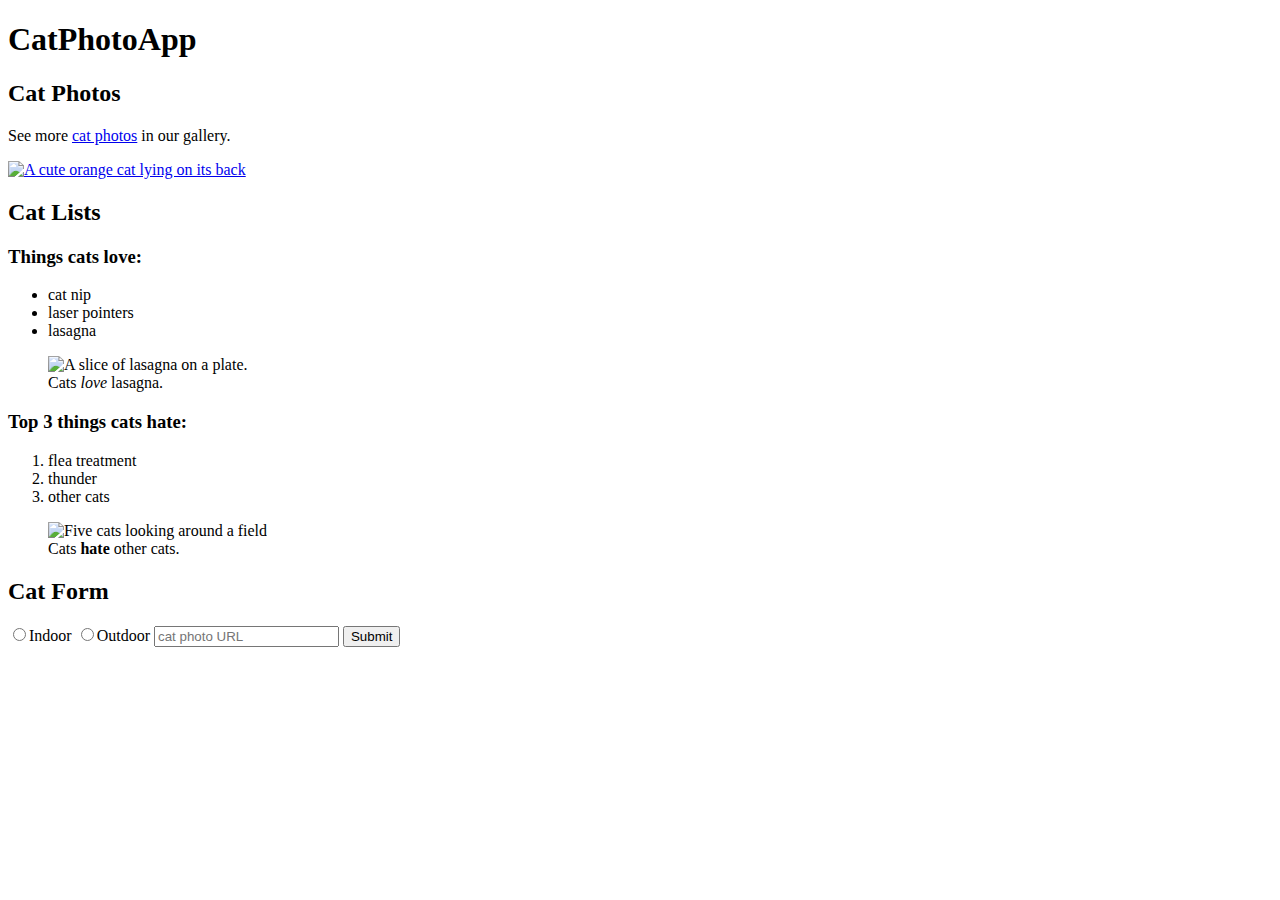
==== project01/index.html @ 9b3e15e6 "Project 1" ====
<!DOCTYPE html>
<html lang="en">
    <head>
        <meta charset="UTF-8" />
        <meta http-equiv="X-UA-Compatible" content="IE=edge" />
        <meta name="viewport" content="width=device-width, initial-scale=1.0" />
        <title>Project 1</title>
    </head>
    <body>
        <main>
            <h1>CatPhotoApp</h1>
            <section>
                <h2>Cat Photos</h2>
                <!-- TODO: Add link to cat photos -->
                <p>
                    See more
                    <a href="https://freecatphotoapp.com" target="_blank"
                        >cat photos</a
                    >
                    in our gallery.
                </p>
                <a href="https://freecatphotoapp.com"
                    ><img
                        src="https://cdn.freecodecamp.org/curriculum/cat-photo-app/relaxing-cat.jpg"
                        alt="A cute orange cat lying on its back"
                /></a>
            </section>
            <section>
                <h2>Cat Lists</h2>
                <h3>Things cats love:</h3>
                <ul>
                    <li>cat nip</li>
                    <li>laser pointers</li>
                    <li>lasagna</li>
                </ul>
                <figure>
                    <img
                        src="https://cdn.freecodecamp.org/curriculum/cat-photo-app/lasagna.jpg"
                        alt="A slice of lasagna on a plate." />
                    <figcaption>Cats <em>love</em> lasagna.</figcaption>
                </figure>
                <h3>Top 3 things cats hate:</h3>
                <ol>
                    <li>flea treatment</li>
                    <li>thunder</li>
                    <li>other cats</li>
                </ol>
                <figure>
                    <img
                        src="https://cdn.freecodecamp.org/curriculum/cat-photo-app/cats.jpg"
                        alt="Five cats looking around a field" />
                    <figcaption>
                        Cats <strong>hate</strong> other cats.
                    </figcaption>
                </figure>
            </section>
            <section>
                <h2>Cat Form</h2>
                <form
                    action="https://freecatphotoapp.com/submit-cat-photo"></form>
                <label
                    ><input
                        type="radio"
                        id="indoor"
                        name="indoor-outdoor" />Indoor</label
                >
                <label
                    ><input
                        type="radio"
                        id="outdoor"
                        name="indoor-outdoor" />Outdoor</label
                >
                <input
                    type="text"
                    name="catphotourl"
                    placeholder="cat photo URL"
                    required />
                <button type="submit">Submit</button>
            </section>
        </main>
    </body>
</html>
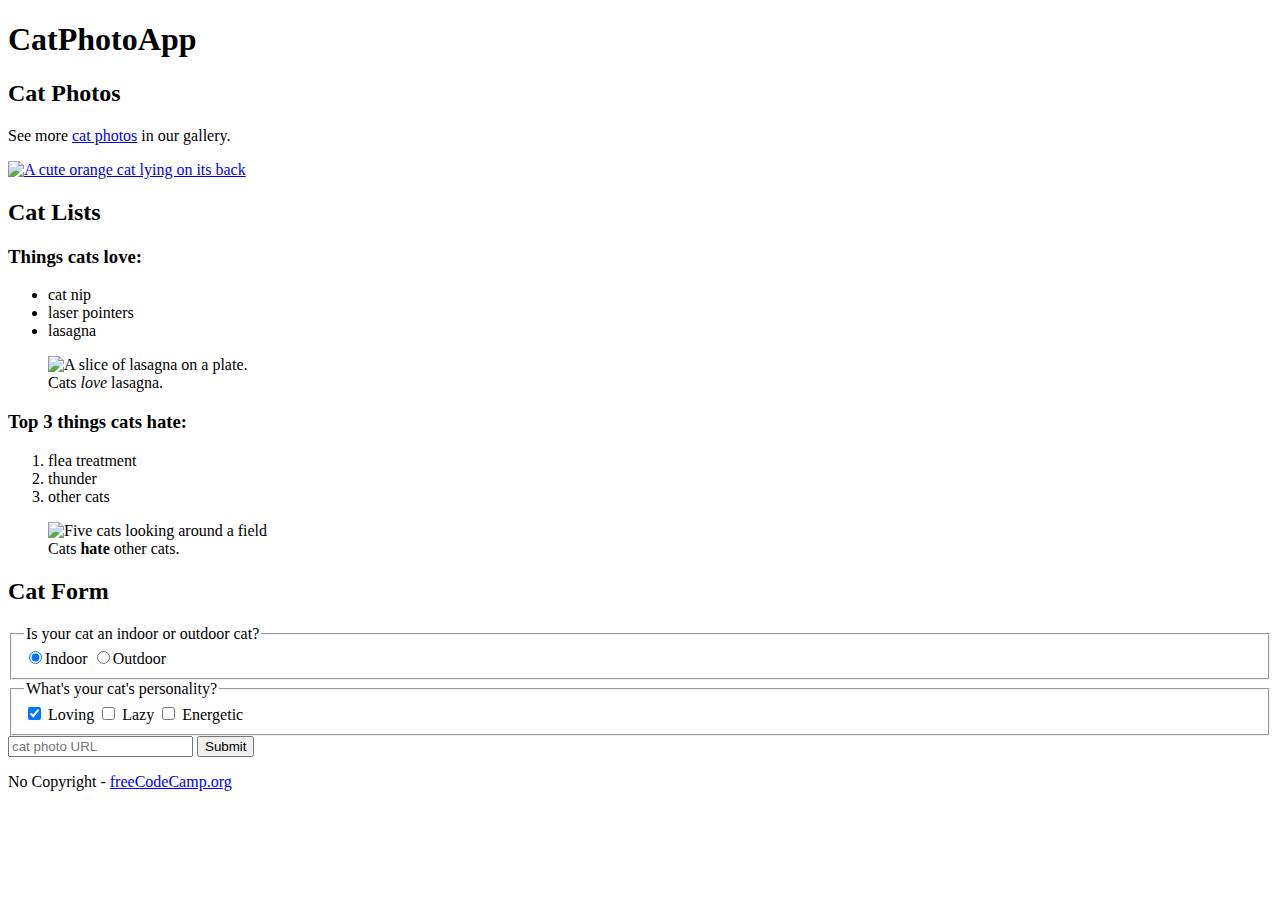
==== commit 45e514eb: "Project 1" ====
--- a/project01/index.html
+++ b/project01/index.html
@@ -1,82 +1,114 @@
 <!DOCTYPE html>
 <html lang="en">
-    <head>
-        <meta charset="UTF-8" />
-        <meta http-equiv="X-UA-Compatible" content="IE=edge" />
-        <meta name="viewport" content="width=device-width, initial-scale=1.0" />
-        <title>Project 1</title>
-    </head>
-    <body>
-        <main>
-            <h1>CatPhotoApp</h1>
-            <section>
-                <h2>Cat Photos</h2>
-                <!-- TODO: Add link to cat photos -->
-                <p>
-                    See more
-                    <a href="https://freecatphotoapp.com" target="_blank"
-                        >cat photos</a
-                    >
-                    in our gallery.
-                </p>
-                <a href="https://freecatphotoapp.com"
-                    ><img
-                        src="https://cdn.freecodecamp.org/curriculum/cat-photo-app/relaxing-cat.jpg"
-                        alt="A cute orange cat lying on its back"
-                /></a>
-            </section>
-            <section>
-                <h2>Cat Lists</h2>
-                <h3>Things cats love:</h3>
-                <ul>
-                    <li>cat nip</li>
-                    <li>laser pointers</li>
-                    <li>lasagna</li>
-                </ul>
-                <figure>
-                    <img
-                        src="https://cdn.freecodecamp.org/curriculum/cat-photo-app/lasagna.jpg"
-                        alt="A slice of lasagna on a plate." />
-                    <figcaption>Cats <em>love</em> lasagna.</figcaption>
-                </figure>
-                <h3>Top 3 things cats hate:</h3>
-                <ol>
-                    <li>flea treatment</li>
-                    <li>thunder</li>
-                    <li>other cats</li>
-                </ol>
-                <figure>
-                    <img
-                        src="https://cdn.freecodecamp.org/curriculum/cat-photo-app/cats.jpg"
-                        alt="Five cats looking around a field" />
-                    <figcaption>
-                        Cats <strong>hate</strong> other cats.
-                    </figcaption>
-                </figure>
-            </section>
-            <section>
-                <h2>Cat Form</h2>
-                <form
-                    action="https://freecatphotoapp.com/submit-cat-photo"></form>
-                <label
-                    ><input
-                        type="radio"
-                        id="indoor"
-                        name="indoor-outdoor" />Indoor</label
-                >
-                <label
-                    ><input
-                        type="radio"
-                        id="outdoor"
-                        name="indoor-outdoor" />Outdoor</label
-                >
-                <input
-                    type="text"
-                    name="catphotourl"
-                    placeholder="cat photo URL"
-                    required />
-                <button type="submit">Submit</button>
-            </section>
-        </main>
-    </body>
+  <head>
+    <meta charset="UTF-8" />
+    <meta http-equiv="X-UA-Compatible" content="IE=edge" />
+    <meta name="viewport" content="width=device-width, initial-scale=1.0" />
+    <title>CatPhotoApp</title>
+  </head>
+  <body>
+    <main>
+      <h1>CatPhotoApp</h1>
+      <section>
+        <h2>Cat Photos</h2>
+        <!-- TODO: Add link to cat photos -->
+        <p>
+          See more
+          <a href="https://freecatphotoapp.com" target="_blank">cat photos</a>
+          in our gallery.
+        </p>
+        <a href="https://freecatphotoapp.com"
+          ><img
+            src="https://cdn.freecodecamp.org/curriculum/cat-photo-app/relaxing-cat.jpg"
+            alt="A cute orange cat lying on its back"
+        /></a>
+      </section>
+      <section>
+        <h2>Cat Lists</h2>
+        <h3>Things cats love:</h3>
+        <ul>
+          <li>cat nip</li>
+          <li>laser pointers</li>
+          <li>lasagna</li>
+        </ul>
+        <figure>
+          <img
+            src="https://cdn.freecodecamp.org/curriculum/cat-photo-app/lasagna.jpg"
+            alt="A slice of lasagna on a plate."
+          />
+          <figcaption>Cats <em>love</em> lasagna.</figcaption>
+        </figure>
+        <h3>Top 3 things cats hate:</h3>
+        <ol>
+          <li>flea treatment</li>
+          <li>thunder</li>
+          <li>other cats</li>
+        </ol>
+        <figure>
+          <img
+            src="https://cdn.freecodecamp.org/curriculum/cat-photo-app/cats.jpg"
+            alt="Five cats looking around a field"
+          />
+          <figcaption>Cats <strong>hate</strong> other cats.</figcaption>
+        </figure>
+      </section>
+      <section>
+        <h2>Cat Form</h2>
+        <form action="https://freecatphotoapp.com/submit-cat-photo"></form>
+        <fieldset>
+          <legend>Is your cat an indoor or outdoor cat?</legend>
+          <label
+            ><input
+              type="radio"
+              id="indoor"
+              value="indoor"
+              name="indoor-outdoor"
+              checked
+            />Indoor</label
+          >
+          <label
+            ><input
+              type="radio"
+              id="outdoor"
+              value="outdoor"
+              name="indoor-outdoor"
+            />Outdoor</label
+          >
+        </fieldset>
+        <fieldset>
+          <legend>What's your cat's personality?</legend>
+          <input
+            type="checkbox"
+            name="personality"
+            id="loving"
+            value="loving"
+            checked
+          />
+          <label for="loving">Loving</label>
+          <input type="checkbox" name="personality" id="lazy" value="lazy" />
+          <label for="lazy">Lazy</label>
+          <input
+            type="checkbox"
+            name="personality"
+            id="energetic"
+            value="energetic"
+          />
+          <label for="energetic">Energetic</label>
+        </fieldset>
+        <input
+          type="text"
+          name="catphotourl"
+          placeholder="cat photo URL"
+          required
+        />
+        <button type="submit">Submit</button>
+      </section>
+    </main>
+    <footer>
+      <p>
+        No Copyright -
+        <a href="https://www.freecodecamp.org">freeCodeCamp.org</a>
+      </p>
+    </footer>
+  </body>
 </html>
